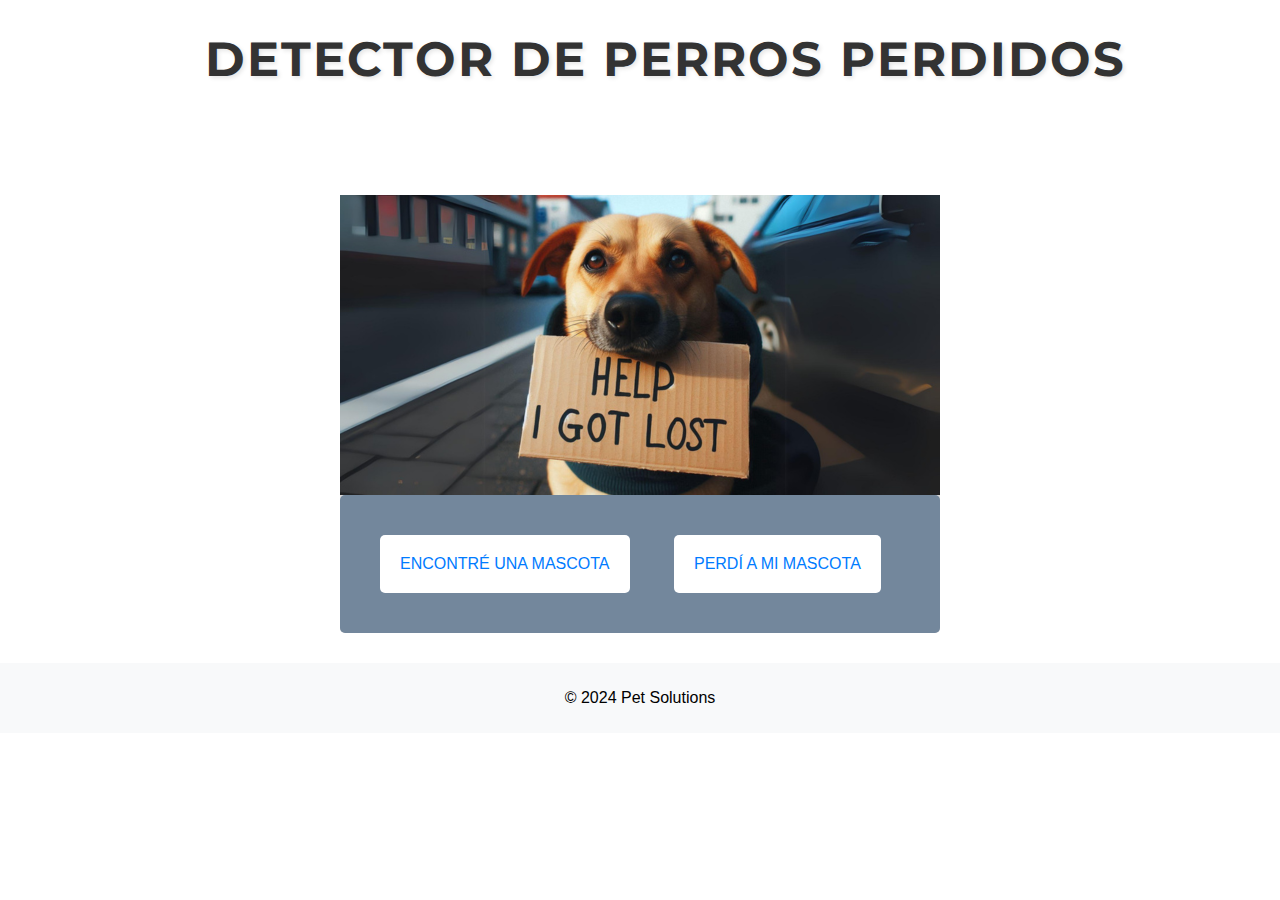
==== index.html @ 751e8eb2 "Add files via upload" ====
<html>
  <head>
    <title>Detector de Perros Perdidos</title>
    <link rel="stylesheet" type="text/css" href="styles.css">
  </head>
  <body>
    <header>
        <h1>Detector de Perros Perdidos</h1>
    </header>
    <section>
        <div class="box">
        <div class="header">
            <img src="perro.png" alt="Perro" class="dog-image">
        </div>
        <div class="button-container">
            <a href="encontrado.html" class="button">ENCONTRÉ UNA MASCOTA</a>
            <a href="perdidos.html" class="button">PERDÍ A MI MASCOTA</a>
        </div>
    </div>
    </div>
    </section>
  </body>
  <footer>
    <p>&copy; 2024 Pet Solutions</p>
  </footer>
</html>
---- styles.css ----
@import url('https://fonts.googleapis.com/css2?family=Montserrat:wght@700&display=swap');

body {
    margin: 0; font-family: Helvetica;
}
header {margin-top: 30px; text-align: center; margin-left:50px}
section{background: #ffffff;padding-top: 60px;}
.box {background:#dbdada; 
    width: 600px; 
    margin: auto; 
    margin-bottom: 60px; 
    margin-top: 15px;
    border-radius: 5px;
}
img{width: 50%;}
div.description{padding: 15px;}
footer{
    margin-top: 30px; /* Ajusta este valor según tus necesidades */
    padding: 10px 10px;
    text-align: center;
    background-color: #f8f9fa; /* Solo para visualización clara, puede ser eliminado */
}
.box:last-child {
    margin-bottom: 30px; /* Ajusta este valor según tus necesidades */
}
.container {
    display: flex;
    flex-direction: column;
    align-items: center;
    justify-content: center;
    height: calc(100% - 60px);
}

.first-div {
    display: flex;
    flex-direction: column;
    align-items: center;
    justify-content: center;
}
div.button-container:focus {
    outline: none;
    box-shadow: 0 0 5px rgba(0, 123, 255, 0.5);
}

/* Nuevos estilos para el contenedor de botones y los botones */
.button-container {
    background-color: #73879c; /* Color azul */
    padding: 20px;
    border-radius: 5px;
}

.button {
    display: inline-block;
    background-color: #ffffff; /* Fondo blanco para los botones */
    color: #007bff; /* Texto azul */
    text-decoration: none;
    padding: 20px 20px;
    margin: 20px;
    border-radius: 5px;
    transition: background-color 0.3s ease;
}

.button:hover {
    background-color: #f0f0f0; /* Cambio sutil al pasar el mouse */
}

h1 {
    font-family: 'Montserrat', sans-serif;
    font-weight: 700;
    font-size: 3rem;
    color: #333;
    text-transform: uppercase;
    letter-spacing: 2px;
    text-shadow: 2px 2px 4px rgba(0,0,0,0.1);
    text-align: center;
}
.dog-image {
    max-width: 100%;
    height: auto;
    display: block;
    margin: auto;
    width: auto;
}
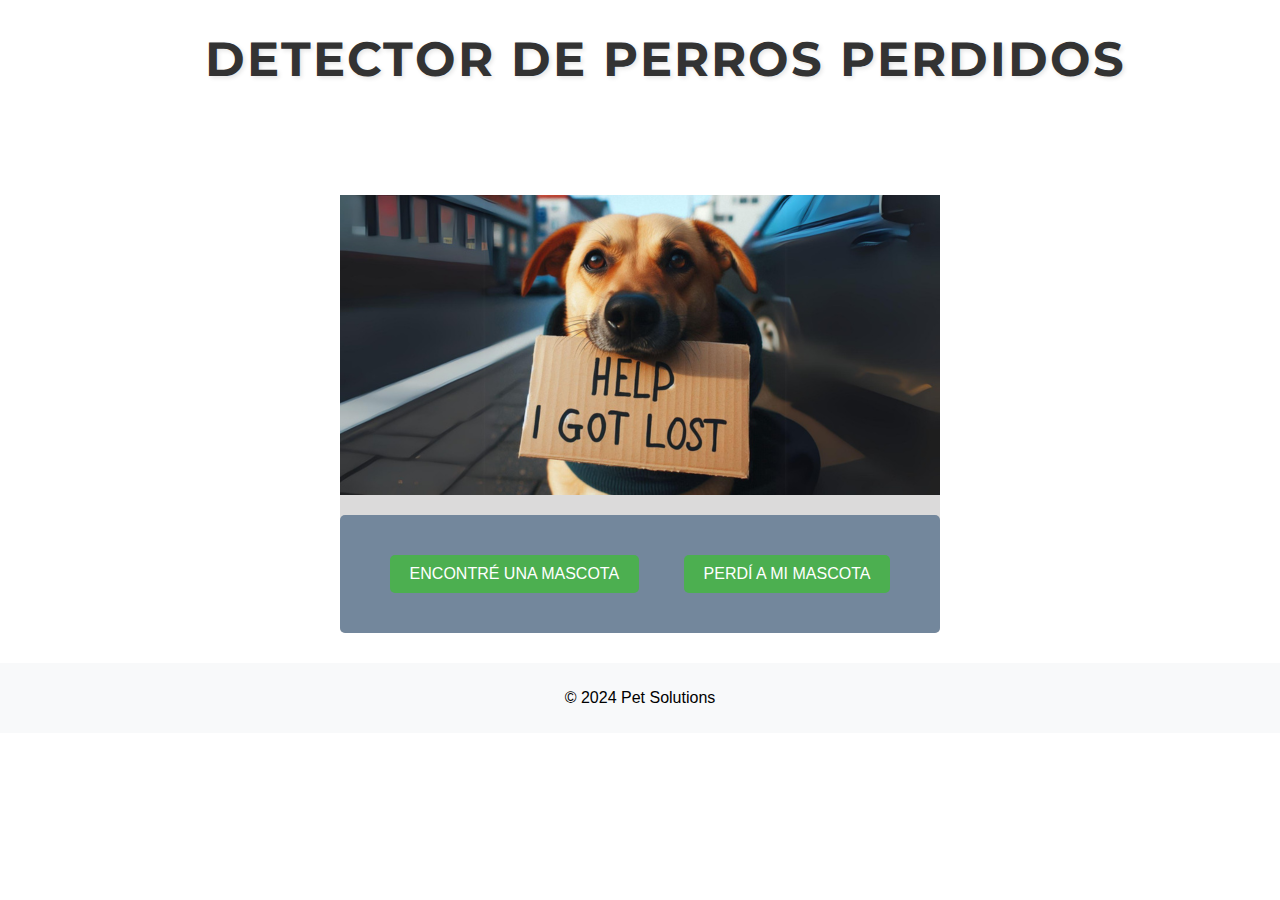
==== commit 77fe82dc: "Add files via upload" ====
--- a/index.html
+++ b/index.html
@@ -1,5 +1,6 @@
 <html>
   <head>
+    <meta charset="UTF-8">
     <title>Detector de Perros Perdidos</title>
     <link rel="stylesheet" type="text/css" href="styles.css">
   </head>
--- a/styles.css
+++ b/styles.css
@@ -80,4 +80,20 @@
     display: block;
     margin: auto;
     width: auto;
-}+}
+
+.button-container {
+    text-align: center;
+    margin-top: 20px;
+  }
+  .button {
+    display: inline-block;
+    padding: 10px 20px;
+    background-color: #4CAF50;
+    color: white;
+    text-align: center;
+    text-decoration: none;
+    font-size: 16px;
+    cursor: pointer;
+    border-radius: 5px;
+  }